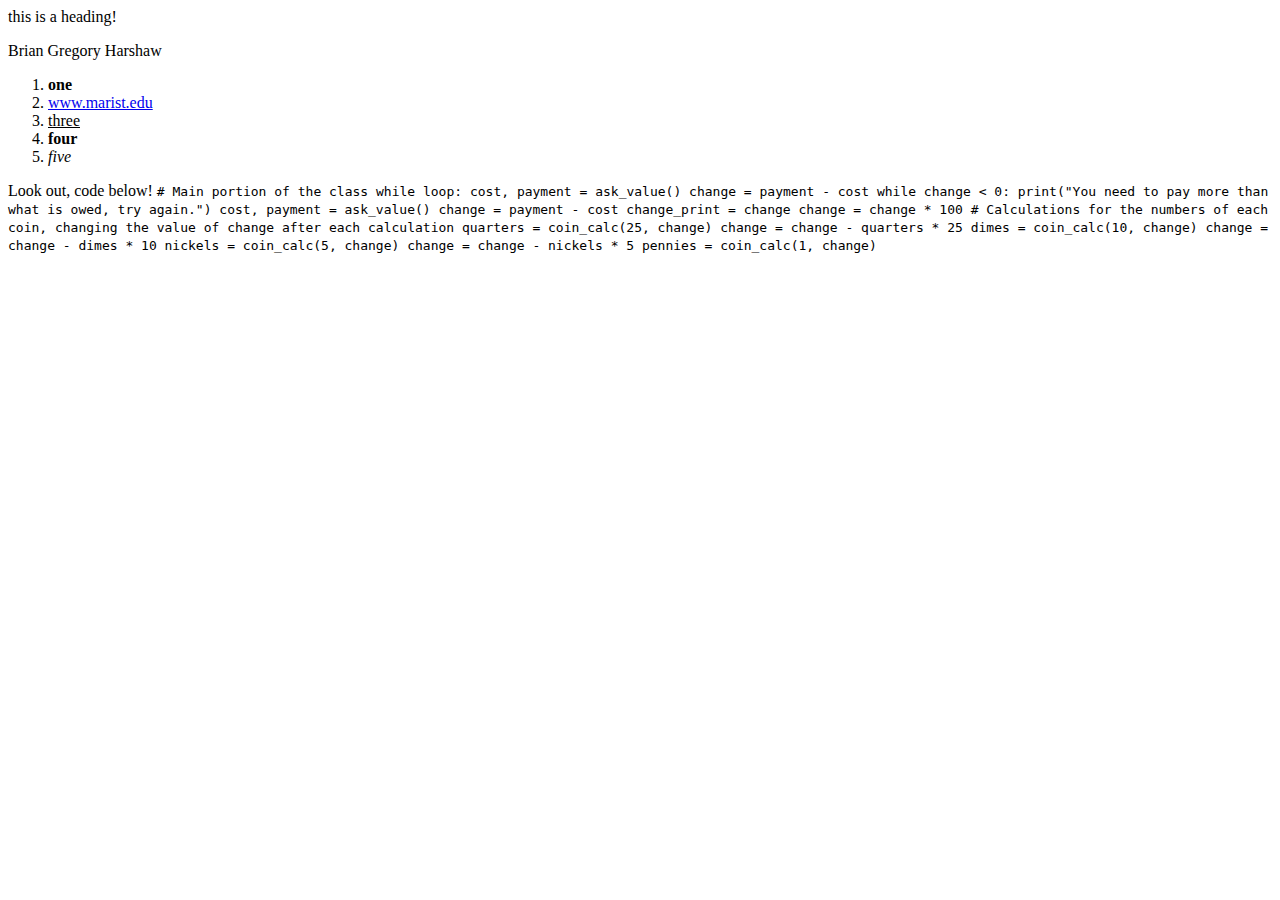
==== HTML_CSS/index.html @ 7cc59812 "Had commited this html file before, but only saw at step 6 that we needed to put it in a new folder" ====
<!DOCTYPE html>
<html lang="en">
<!-- This is the header tag followed by my name in the head of the html document -->
<head>
    this is a heading!
    <p> Brian Gregory Harshaw </p>
    <meta charset="UTF-8">
    <title>Title</title>
</head>
<!-- This is the body that contains the ordered list that we were supposed to make -->
<body>
<ol>
    <li><strong>one</strong></li>
    <li><a href="https://www.marist.edu">www.marist.edu</a></li>
    <li><u>three</u></li>
    <li><b>four</b></li>
    <li><em>five</em></li>
</ol>
</body>
<!-- Header before adding a snippet of my lab 1 python code -->
<head>
    Look out, code below!
</head>
<!-- Snippet of python code from change class in lab 1-->
<code>
# Main portion of the class
while loop:
    cost, payment = ask_value()
    change = payment - cost
    while change < 0:
        print("You need to pay more than what is owed, try again.")
        cost, payment = ask_value()
        change = payment - cost

    change_print = change
    change = change * 100

    # Calculations for the numbers of each coin, changing the value of change after each calculation
    quarters = coin_calc(25, change)
    change = change - quarters * 25
    dimes = coin_calc(10, change)
    change = change - dimes * 10
    nickels = coin_calc(5, change)
    change = change - nickels * 5
    pennies = coin_calc(1, change)
</code>


</html>
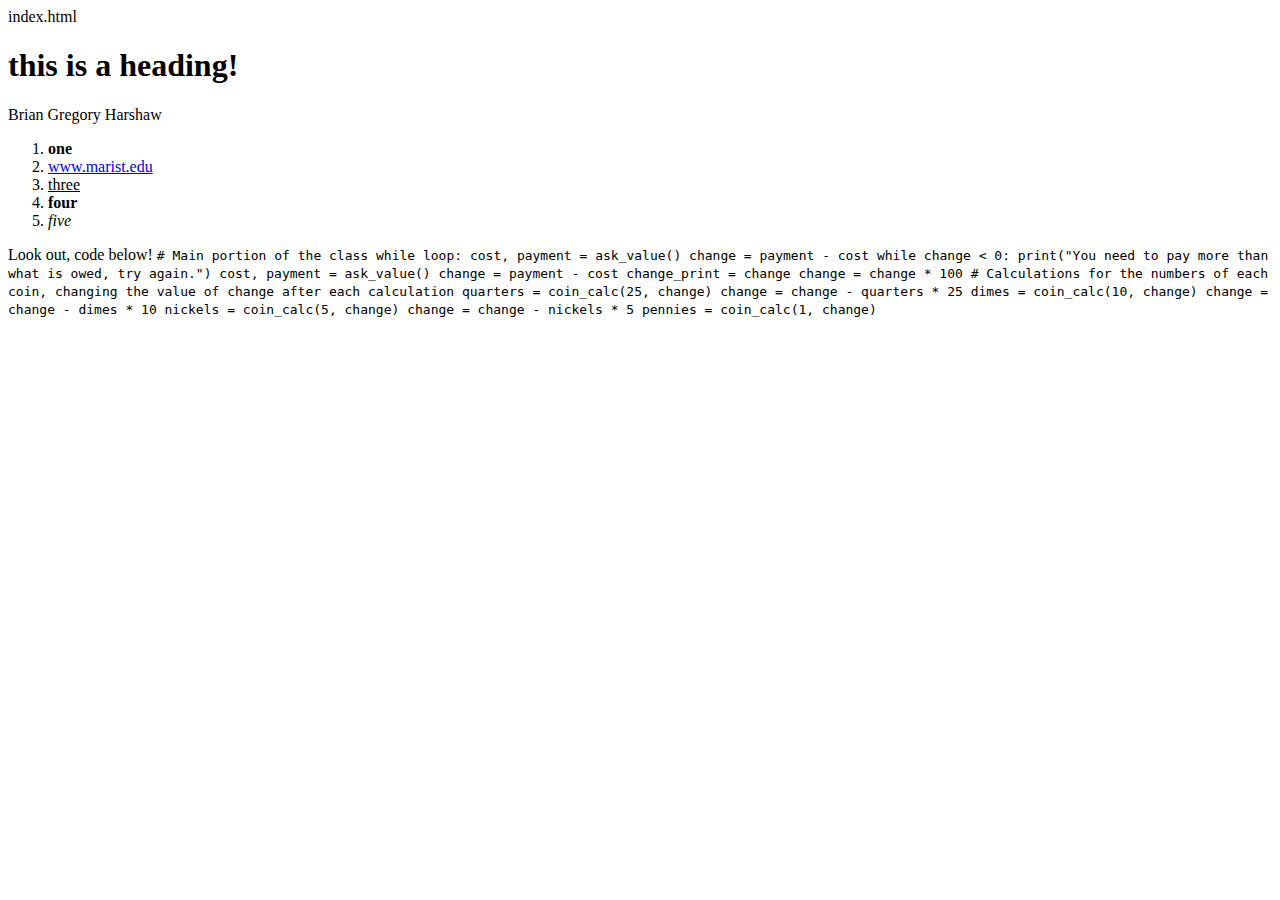
==== commit 74106006: "Figured out that my header was in the wrong place and the title was supposed to be in the head as me" ====
--- a/HTML_CSS/index.html
+++ b/HTML_CSS/index.html
@@ -1,14 +1,18 @@
 <!DOCTYPE html>
 <html lang="en">
+
+<head>
+    <name>index.html</name>
+    <title>"Hello World!"</title>
+</head>
+
+<body>
 <!-- This is the header tag followed by my name in the head of the html document -->
-<head>
-    this is a heading!
+<h1>this is a heading!</h1>
     <p> Brian Gregory Harshaw </p>
     <meta charset="UTF-8">
     <title>Title</title>
-</head>
-<!-- This is the body that contains the ordered list that we were supposed to make -->
-<body>
+<!-- This is the ordered list that we were supposed to make -->
 <ol>
     <li><strong>one</strong></li>
     <li><a href="https://www.marist.edu">www.marist.edu</a></li>
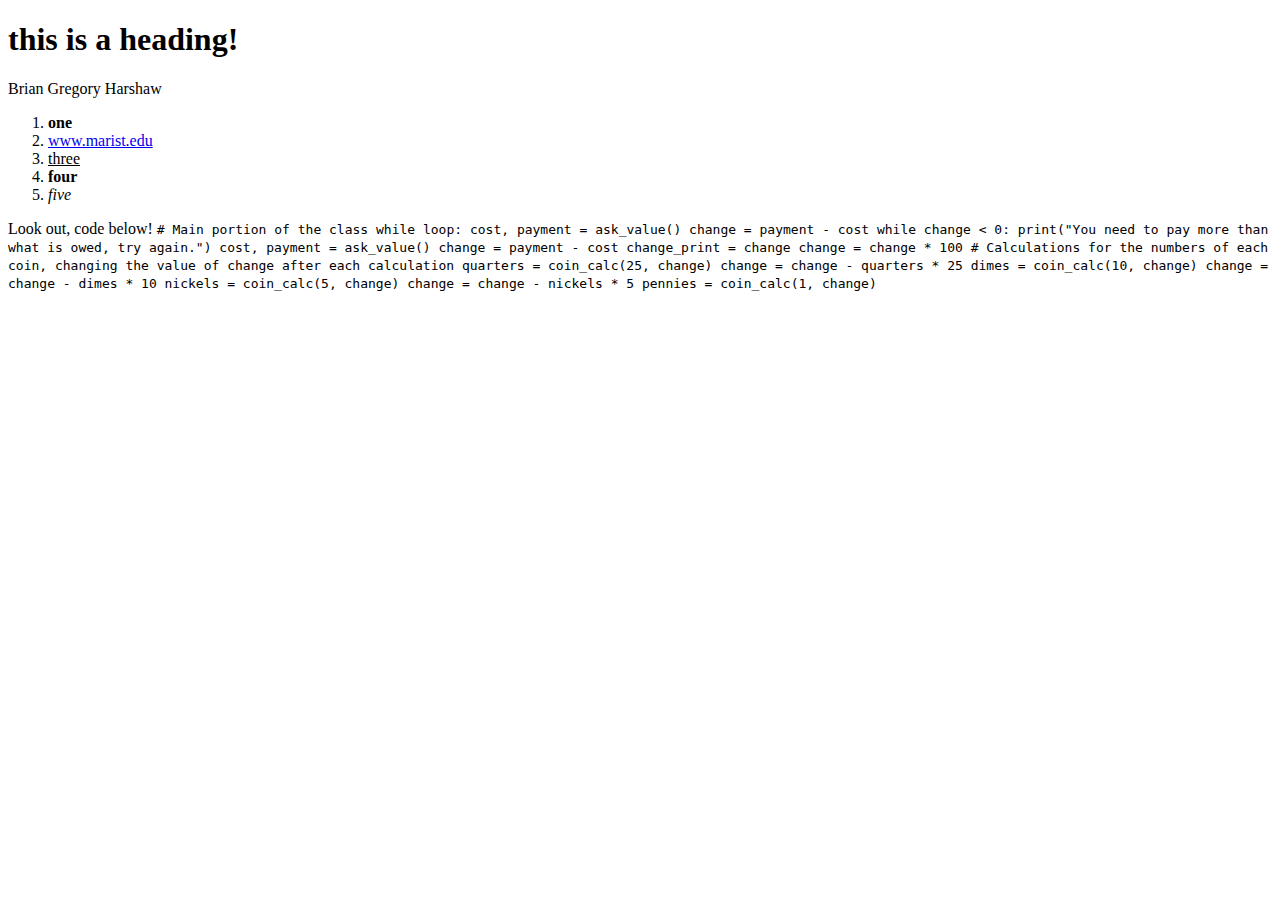
==== commit 4b71bf3f: "Realized that my title needed to be in the head as metadata and my header needed to be in the body" ====
--- a/HTML_CSS/index.html
+++ b/HTML_CSS/index.html
@@ -2,7 +2,6 @@
 <html lang="en">
 
 <head>
-    <name>index.html</name>
     <title>"Hello World!"</title>
 </head>
 
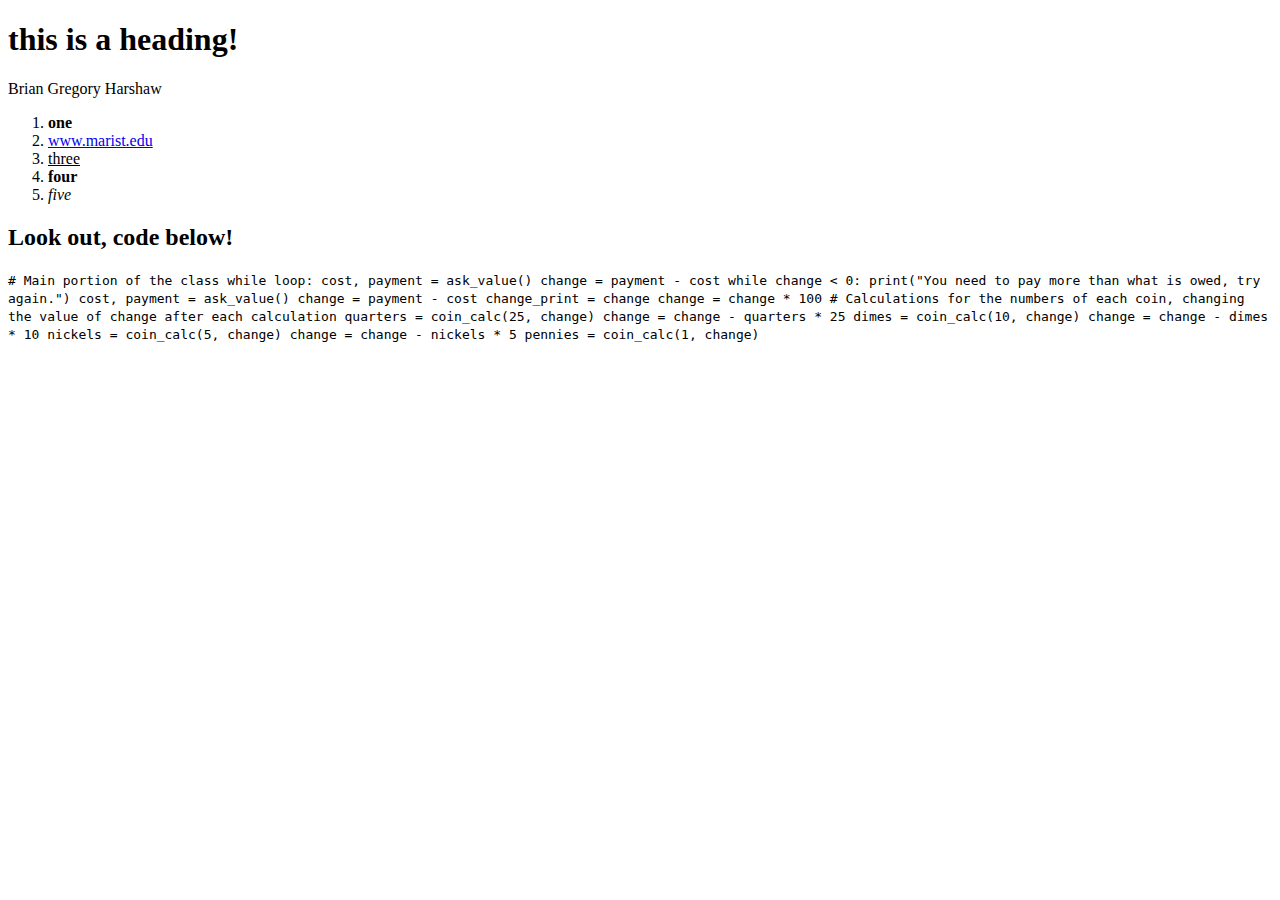
==== commit e3063dab: "Changed my code header to be accurate" ====
--- a/HTML_CSS/index.html
+++ b/HTML_CSS/index.html
@@ -20,10 +20,10 @@
     <li><em>five</em></li>
 </ol>
 </body>
+
 <!-- Header before adding a snippet of my lab 1 python code -->
-<head>
-    Look out, code below!
-</head>
+<h2>Look out, code below!</h2>
+
 <!-- Snippet of python code from change class in lab 1-->
 <code>
 # Main portion of the class
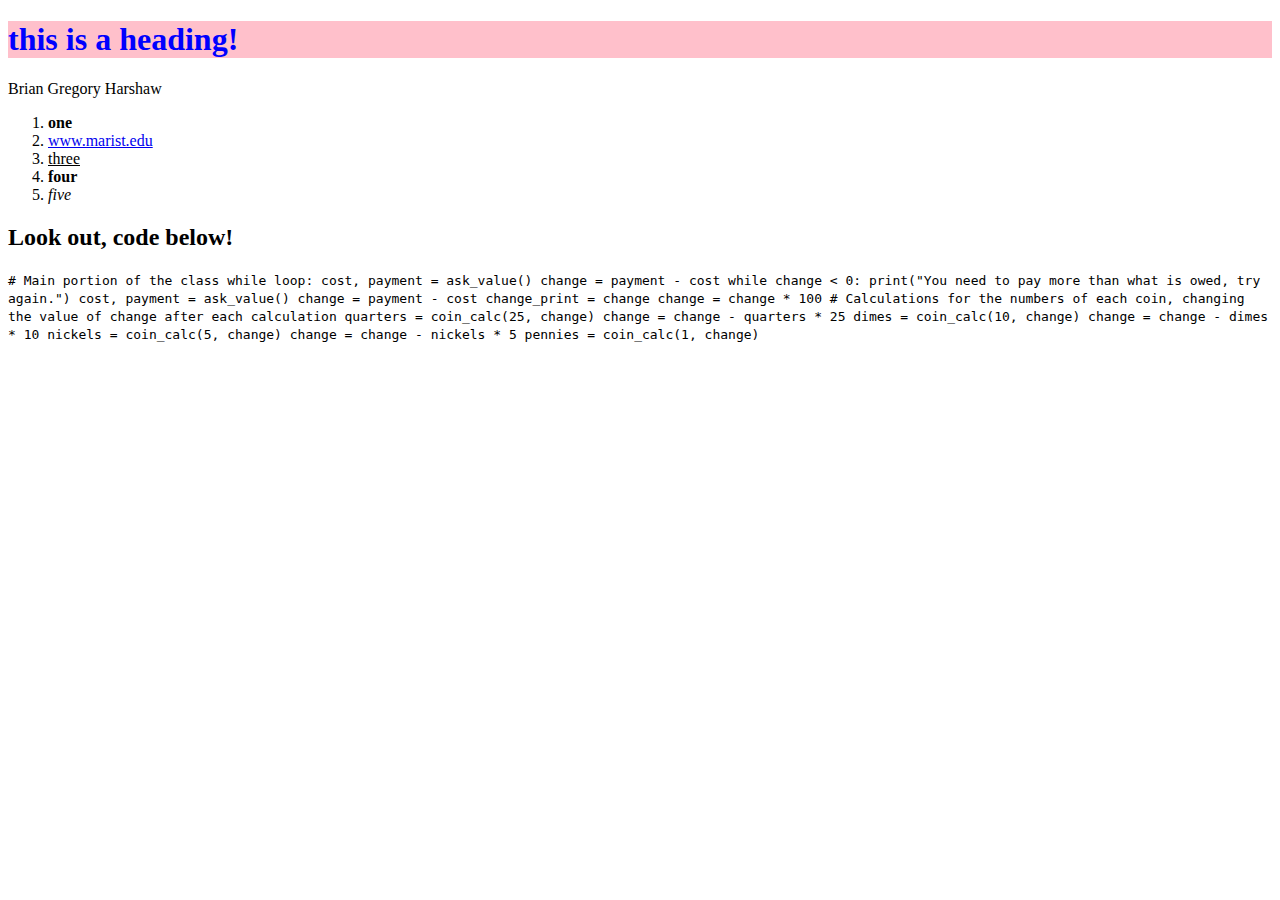
==== commit 3434c2a2: "Created inline css to turn the heading at the top blue with a pink background, although in the lab i" ====
--- a/HTML_CSS/index.html
+++ b/HTML_CSS/index.html
@@ -3,11 +3,17 @@
 
 <head>
     <title>"Hello World!"</title>
+    <link rel="stylesheet" href="styles.css">
+    <style>
+        p {font:"fantasy"
+        }</style>
 </head>
+
 
 <body>
 <!-- This is the header tag followed by my name in the head of the html document -->
-<h1>this is a heading!</h1>
+
+<h1 style="color:blue;background-color:pink">this is a heading!</h1>
     <p> Brian Gregory Harshaw </p>
     <meta charset="UTF-8">
     <title>Title</title>
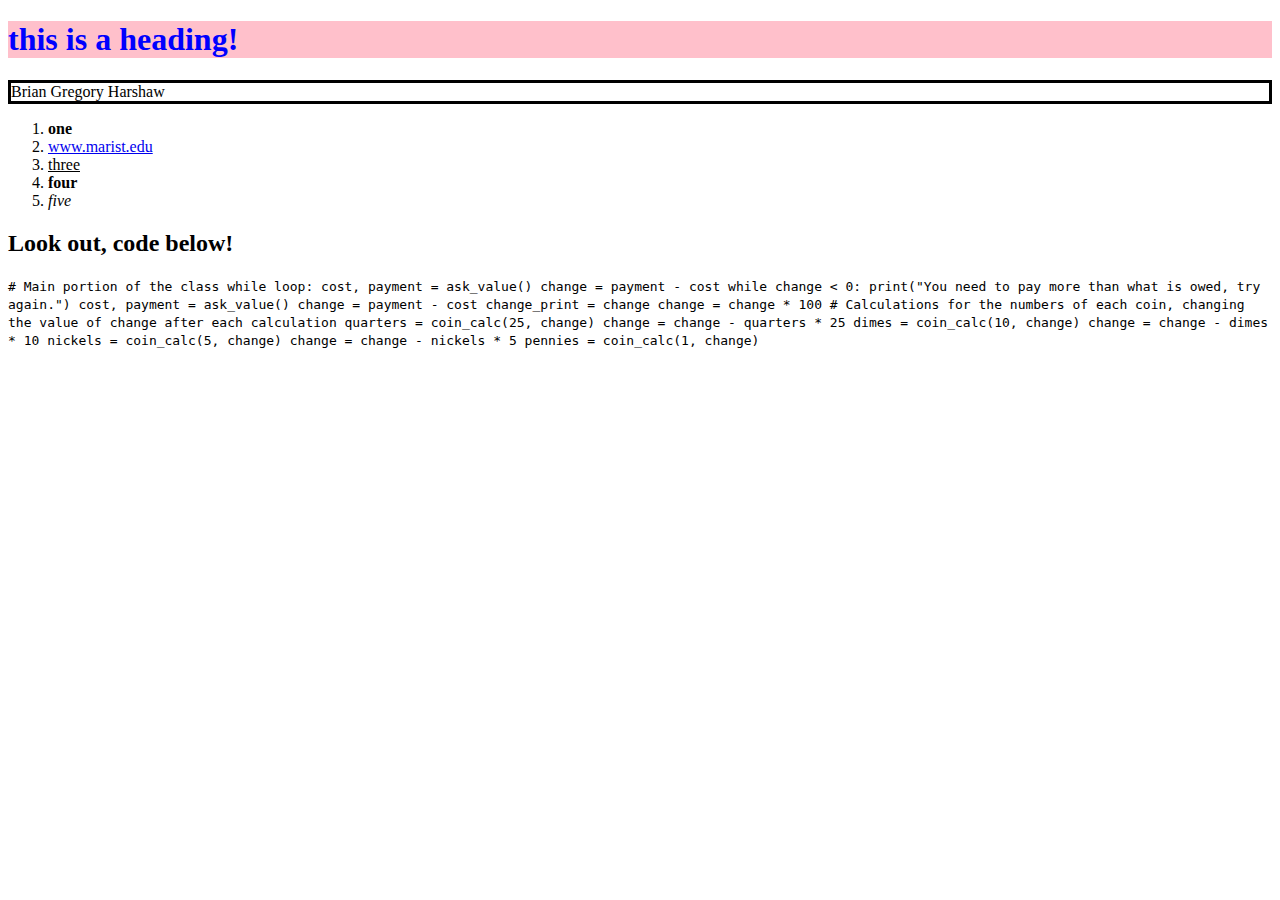
==== commit 35dccfea: "Changed my paragraph font and added a border" ====
--- a/HTML_CSS/index.html
+++ b/HTML_CSS/index.html
@@ -5,7 +5,10 @@
     <title>"Hello World!"</title>
     <link rel="stylesheet" href="styles.css">
     <style>
-        p {font:"fantasy"
+        p {
+            font-family: "fantasy",fantasy;
+            border: black;
+            border-style: solid;
         }</style>
 </head>
 
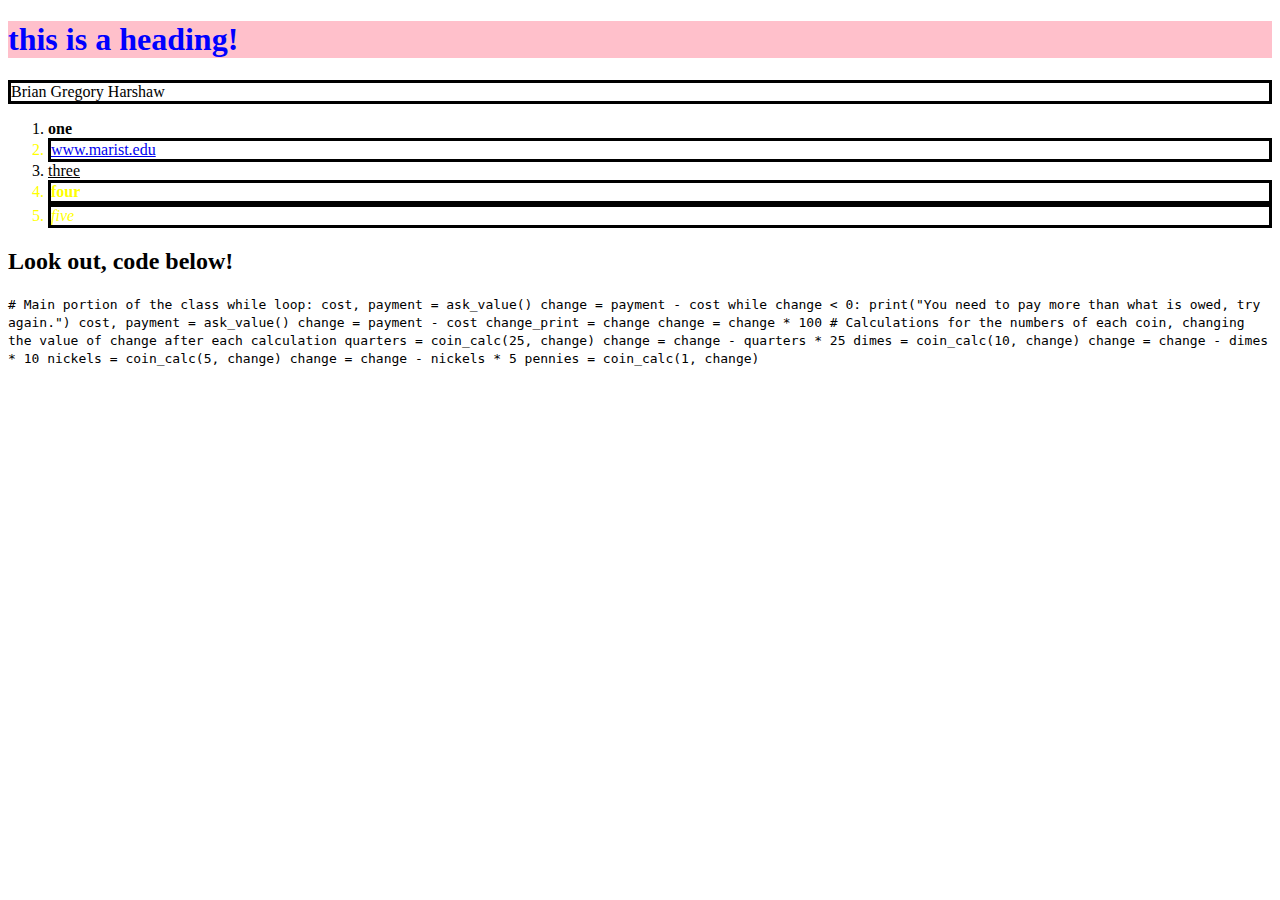
==== commit d747e153: "Changed the elements 2, 4, and 5 in the list using the weird list class from styles, cleaned up some" ====
--- a/HTML_CSS/index.html
+++ b/HTML_CSS/index.html
@@ -1,6 +1,7 @@
 <!DOCTYPE html>
 <html lang="en">
-
+<!-- Metadata that controls the title of the page, the link to the style sheet, and the internal css
+changes to my paragraph-->
 <head>
     <title>"Hello World!"</title>
     <link rel="stylesheet" href="styles.css">
@@ -14,8 +15,9 @@
 
 
 <body>
-<!-- This is the header tag followed by my name in the head of the html document -->
-
+<!-- This is the header tag followed by my name in the head of the html document. In the assignment it said
+that the heading was supposed to say "Hello World!", but that was the title, so I thought this was the intended
+heading to be modified (h1)-->
 <h1 style="color:blue;background-color:pink">this is a heading!</h1>
     <p> Brian Gregory Harshaw </p>
     <meta charset="UTF-8">
@@ -23,10 +25,10 @@
 <!-- This is the ordered list that we were supposed to make -->
 <ol>
     <li><strong>one</strong></li>
-    <li><a href="https://www.marist.edu">www.marist.edu</a></li>
+    <li class="weird_list"><a href="https://www.marist.edu">www.marist.edu</a></li>
     <li><u>three</u></li>
-    <li><b>four</b></li>
-    <li><em>five</em></li>
+    <li class="weird_list"><b>four</b></li>
+    <li class="weird_list"><em>five</em></li>
 </ol>
 </body>
 
--- a/HTML_CSS/styles.css
+++ b/HTML_CSS/styles.css
@@ -0,0 +1,6 @@
+.weird_list{
+    color:yellow;
+    font-family: "cursive", cursive;
+    border-color: black;
+    border-style: solid;
+}